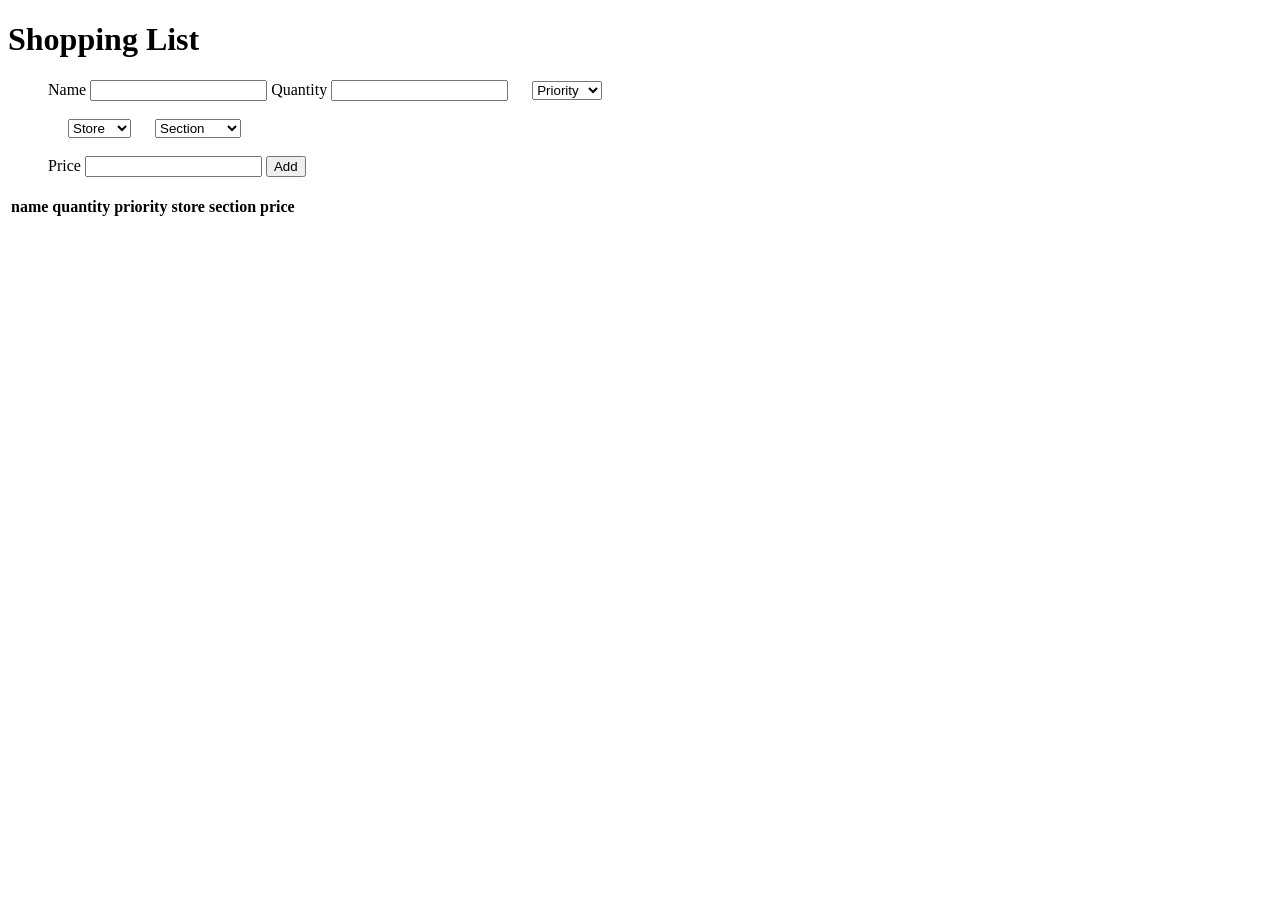
==== Shopping.html @ 51f461af "initial commit" ====
<!DOCTYPE HTML>
<html>
<head>
	<title>My Shopping List</title>
	<link rel="stylesheet" type="text/css" href="style.css">
</head>
<body>
	<h1>Shopping List</h1>
	<div>
    	<label for="shoppinglist">Name </label>
    	<input type="text" id="nameitem" name="name">
  	<label for="shoppinglist">Quantity </label>
      <input type="text" id="quantityitems" name="name">
	</select>
	<select id="myPriority">
		<option value="priority">Priority</option>
		<option value="low">Low</option>
		<option value="medium">Medium</option>
		<option value="high">High</option>
	</select>
	</div>
	<br>
	<div>
		<select id="myStore">
  			<option value="store">Store</option>
  			<option value="Nike">Nike</option>
  			<option value="Adidas">Adidas</option>
  		</select>
  		<select id="mySection">
  			<option value="section">Section</option>
  			<option value="shoe">Shoe</option>
  			<option value="clothes">Clothes</option>
  			<option value="equipment">Equipment</option>
  		</select>
  	</div>
  	<br>
  	<div>
  		<label for="price">Price </label>
    	<input type="text" id="priceitem" name="price">
    	<button onclick="clickedon()" id="addbutton">Add</button>
    </div>
    <br>
    <table id="shoplist">
      <th>name</th>
      <th>quantity</th>
      <th>priority</th>
      <th>store</th>
      <th>section</th>
      <th>price</th>
    </table>

	<script src=shopping.js type=text/javascript></script>




</body>
</html>
---- style.css ----
div {
	display: inline block;
	padding-left: 20px;
	margin-left: 20px;
}
select {
	margin-left: 20px;
}
th {
	display: inline block;
	margin-left: 50px;
}
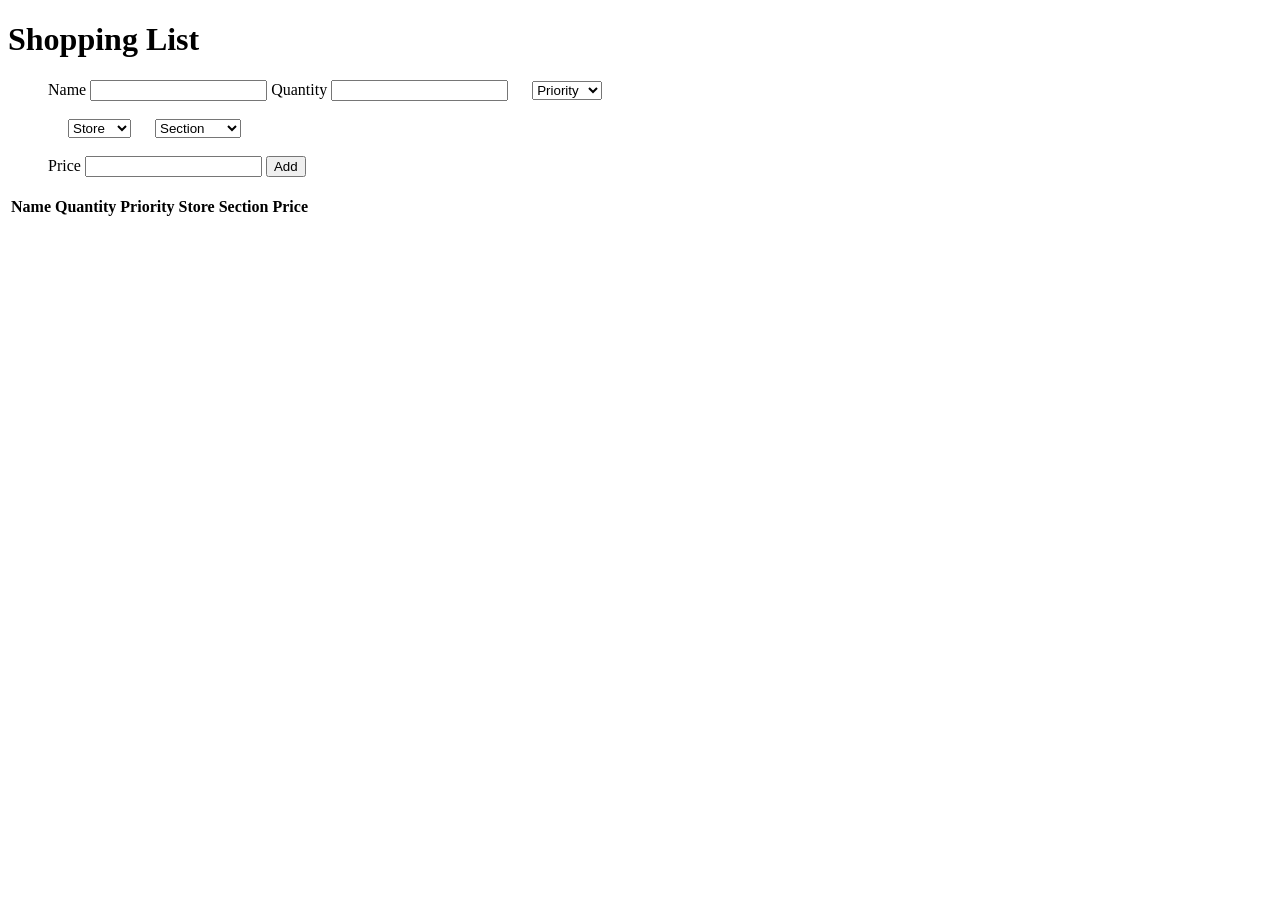
==== commit 4173736e: "most recent" ====
--- a/Shopping.html
+++ b/Shopping.html
@@ -2,7 +2,7 @@
 <html>
 <head>
 	<title>My Shopping List</title>
-	<link rel="stylesheet" type="text/css" href="style.css">
+	<link rel="stylesheet" type="text/css" href="css/style.css">
 </head>
 <body>
 	<h1>Shopping List</h1>
@@ -41,15 +41,15 @@
     </div>
     <br>
     <table id="shoplist">
-      <th>name</th>
-      <th>quantity</th>
-      <th>priority</th>
-      <th>store</th>
-      <th>section</th>
-      <th>price</th>
+      <th>Name</th>
+      <th>Quantity</th>
+      <th>Priority</th>
+      <th>Store</th>
+      <th>Section</th>
+      <th>Price</th>
     </table>
 
-	<script src=shopping.js type=text/javascript></script>
+	<script src=js/shopping.js type=text/javascript></script>
 
 
 
--- a/css/style.css
+++ b/css/style.css
@@ -0,0 +1,11 @@
+div {
+	display: inline block;
+	padding-left: 20px;
+	margin-left: 20px;
+}
+select {
+	margin-left: 20px;
+}
+tr {
+	margin-left: 50px;
+}
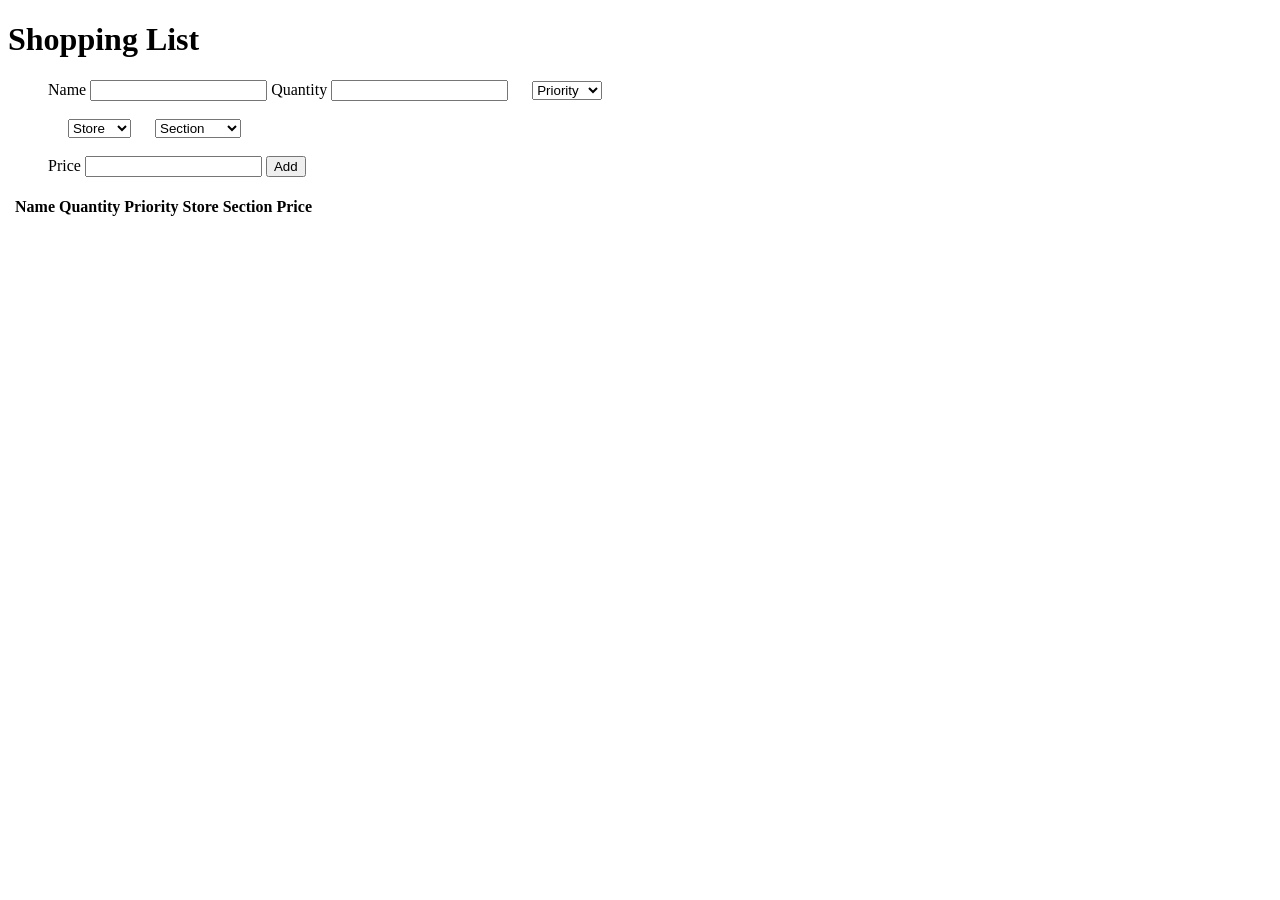
==== commit eddccbc4: "most recent" ====
--- a/Shopping.html
+++ b/Shopping.html
@@ -9,7 +9,7 @@
 	<div>
     	<label for="shoppinglist">Name </label>
     	<input type="text" id="nameitem" name="name">
-  	<label for="shoppinglist">Quantity </label>
+  	  <label for="shoppinglist">Quantity </label>
       <input type="text" id="quantityitems" name="name">
 	</select>
 	<select id="myPriority">
@@ -41,6 +41,7 @@
     </div>
     <br>
     <table id="shoplist">
+      <th></th>
       <th>Name</th>
       <th>Quantity</th>
       <th>Priority</th>
@@ -50,6 +51,9 @@
     </table>
 
 	<script src=js/shopping.js type=text/javascript></script>
+  <!--<script src=js/model.js type=text/javascript></script>
+  <script src=js/view.js type=text/javascript></script>
+  <script src=js/controller.js type=text/javascript></script>-->
 
 
 
